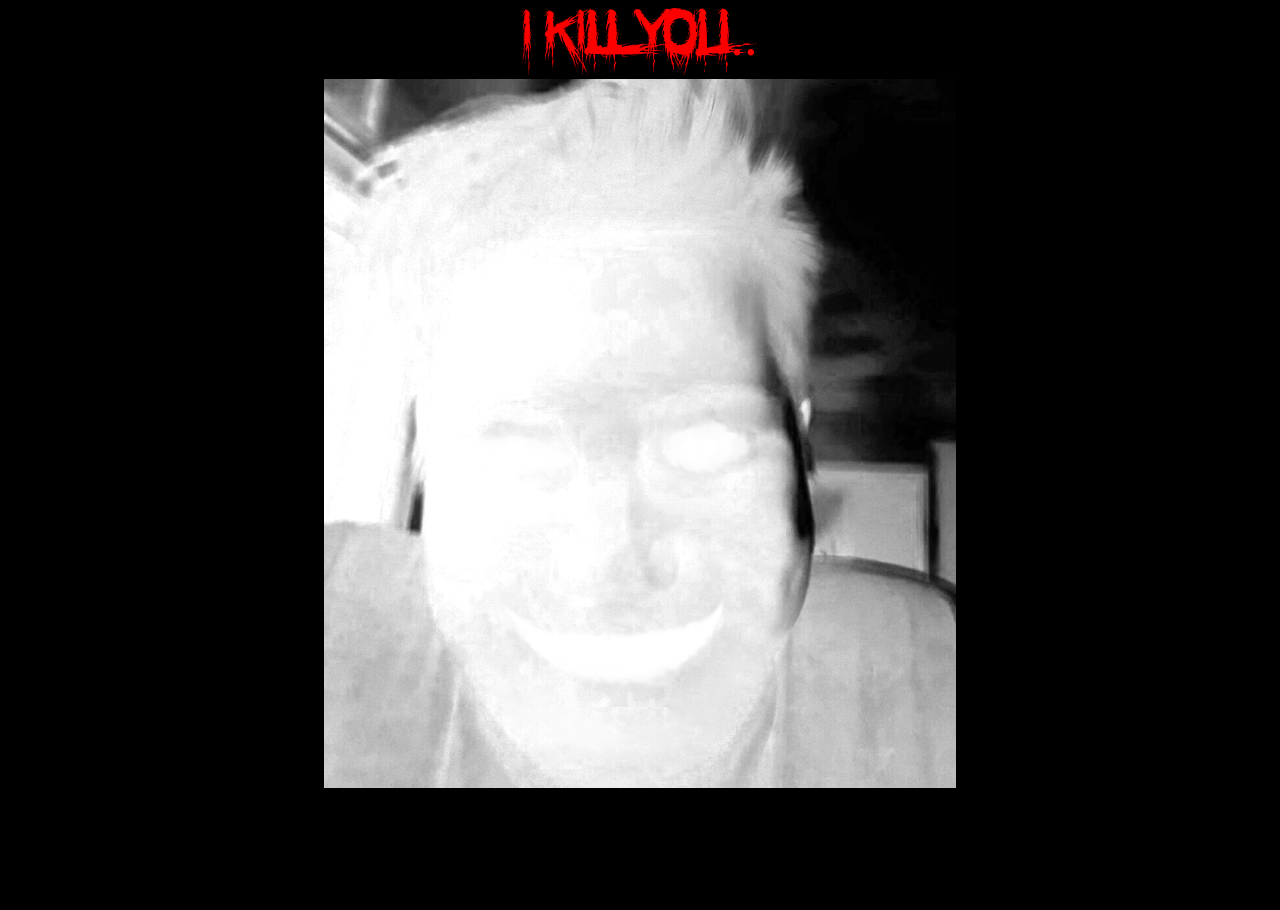
==== index.html @ e8847ee8 "s" ====
<!DOCTYPE html>
<html>

 <head>
  
  <title>Homework</title>
      <link href="style.css" rel="stylesheet">
  <meta charset="utf-8">
 </head>
 <body>
    <main>
     <p>I KILL YOU..</p>
        <div class = "divimg">
            <img src="rus.jpg" > 
        </div>
	</main>
     <iframe src="silence.mp3" allow="autoplay" id="audio" style="display:none"></iframe>
     
	 <audio id="player" autoplay loop>
    <source src="era.mp3" type="audio/mp3">
     </audio>

	  
 </body>
</html>
---- style.css ----
body
{
    background-color: #000000;
}
p
{
    font-family: Philophobia; 
    position: relative;
    z-index: 2;  
    bottom: 50px;
    font-size: 55px;
    color: red;
    animation-name: blink;
    animation-duration: 0.1s;
    animation-iteration-count: infinite;
}

@keyframes blink
{
    from
        {
            color: white;
        }
    to  
		{  
            color: red;
        }   
}


img
{
   width: 50%;
   height: auto;
   filter: invert(100%);
   animation-name: imgblink;
   animation-duration: 0.1s;
   animation-iteration-count: infinite;

}

@keyframes imgblink
{
    from
        {
             
			 filter: invert(100%);
			 opacity: 0.6;
        }
    to  
              {  
             
			 filter: invert(0%);
			 opacity: 0.3;
			 
        }   
}

.divimg
{
    z-index: 1;

    position: relative;
    bottom: 110px;
    
}

main
{
	text-align: center;
}
/*Заканчивается */
@font-face 
{ 
    font-family: Philophobia; 
    src: url(shr.ttf); /* Путь к файлу со шрифтом */ 
}
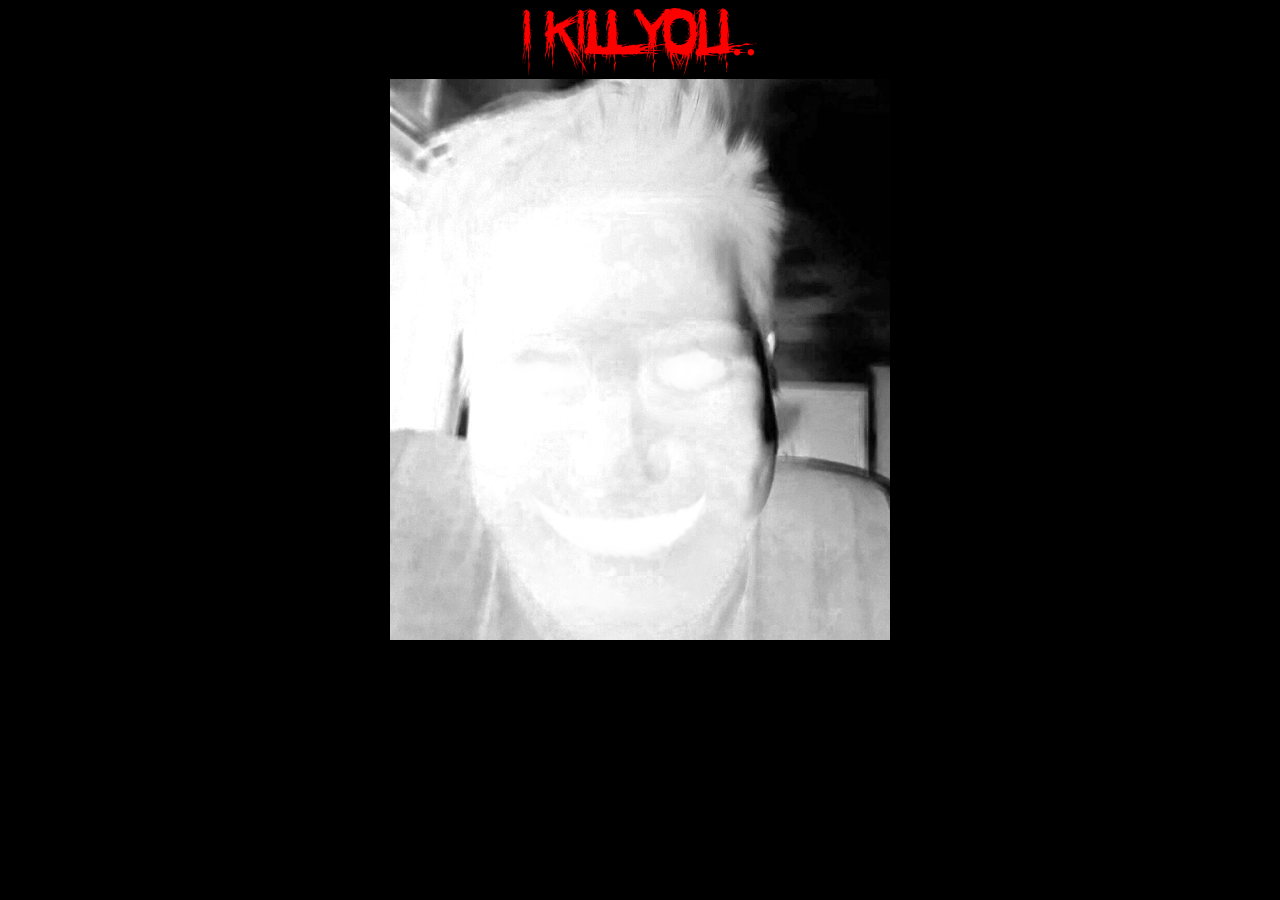
==== commit 17f18a91: "Update index.html" ====
--- a/index.html
+++ b/index.html
@@ -5,6 +5,7 @@
   
   <title>Homework</title>
       <link href="style.css" rel="stylesheet">
+	  <meta name="viewport" content="width=device-width">
   <meta charset="utf-8">
  </head>
  <body>
--- a/style.css
+++ b/style.css
@@ -12,7 +12,7 @@
     font-size: 55px;
     color: red;
     animation-name: blink;
-    animation-duration: 0.1s;
+    animation-duration: 0.15s;
     animation-iteration-count: infinite;
 }
 
@@ -31,7 +31,7 @@
 
 img
 {
-   width: 50%;
+   width: 500px;
    height: auto;
    filter: invert(100%);
    animation-name: imgblink;
@@ -44,15 +44,16 @@
 {
     from
         {
-             
-			 filter: invert(100%);
-			 opacity: 0.6;
+             filter: invert (100%);
+			 -webkit-filter: invert(100%);
+			 opacity: 0.8;
         }
     to  
               {  
              
-			 filter: invert(0%);
-			 opacity: 0.3;
+			 filter: none;
+			 -webkit-filter: none;
+			 opacity: 0.5;
 			 
         }   
 }
@@ -60,7 +61,6 @@
 .divimg
 {
     z-index: 1;
-
     position: relative;
     bottom: 110px;
     
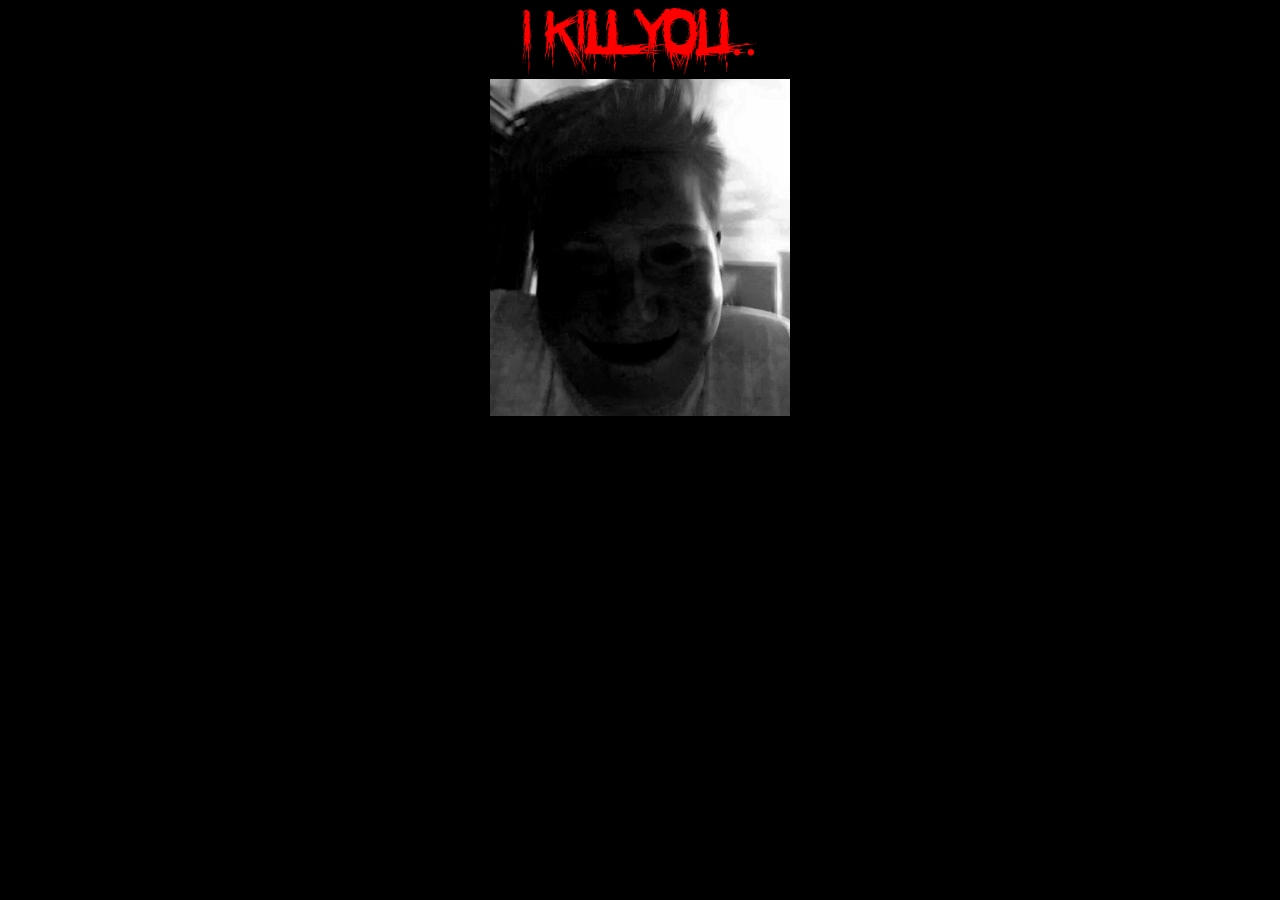
==== commit cd6d2a73: "2" ====
--- a/index.html
+++ b/index.html
@@ -5,14 +5,14 @@
   
   <title>Homework</title>
       <link href="style.css" rel="stylesheet">
-	  <meta name="viewport" content="width=device-width">
+	  <meta name="viewport" content="width=device-width" >
   <meta charset="utf-8">
  </head>
  <body>
     <main>
      <p>I KILL YOU..</p>
         <div class = "divimg">
-            <img src="rus.jpg" > 
+            <img src="rus.jpg" width = "300" height = "300"> 
         </div>
 	</main>
      <iframe src="silence.mp3" allow="autoplay" id="audio" style="display:none"></iframe>
--- a/style.css
+++ b/style.css
@@ -3,6 +3,7 @@
 {
     background-color: #000000;
 }
+
 p
 {
     font-family: Philophobia; 
@@ -31,9 +32,8 @@
 
 img
 {
-   width: 500px;
+   width: 300px;
    height: auto;
-   filter: invert(100%);
    animation-name: imgblink;
    animation-duration: 0.1s;
    animation-iteration-count: infinite;
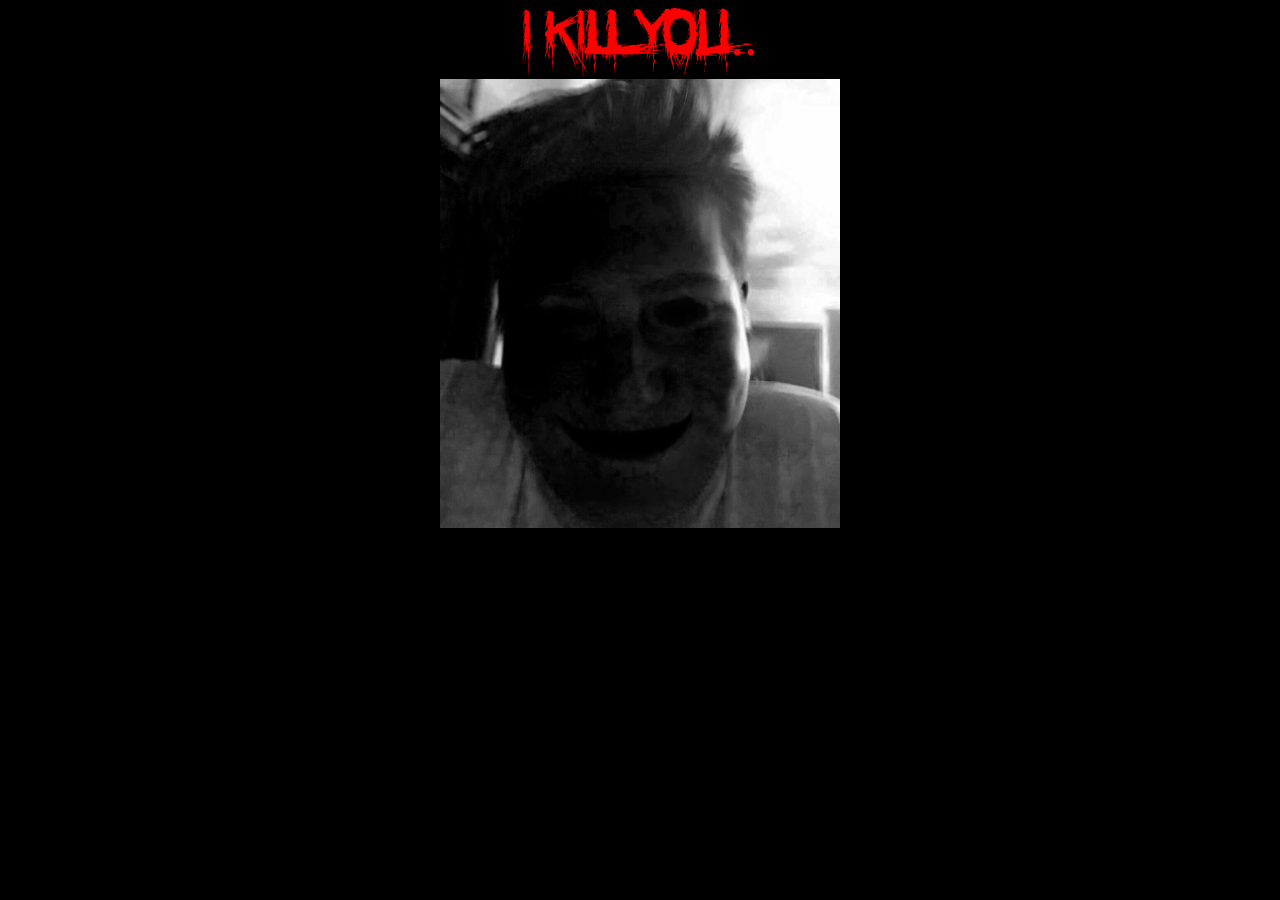
==== commit beb54a50: "s" ====
--- a/index.html
+++ b/index.html
@@ -12,7 +12,7 @@
     <main>
      <p>I KILL YOU..</p>
         <div class = "divimg">
-            <img src="rus.jpg" width = "300" height = "300"> 
+            <img src="rus.jpg"> 
         </div>
 	</main>
      <iframe src="silence.mp3" allow="autoplay" id="audio" style="display:none"></iframe>
--- a/style.css
+++ b/style.css
@@ -32,7 +32,7 @@
 
 img
 {
-   width: 300px;
+   width: 400px;
    height: auto;
    animation-name: imgblink;
    animation-duration: 0.1s;
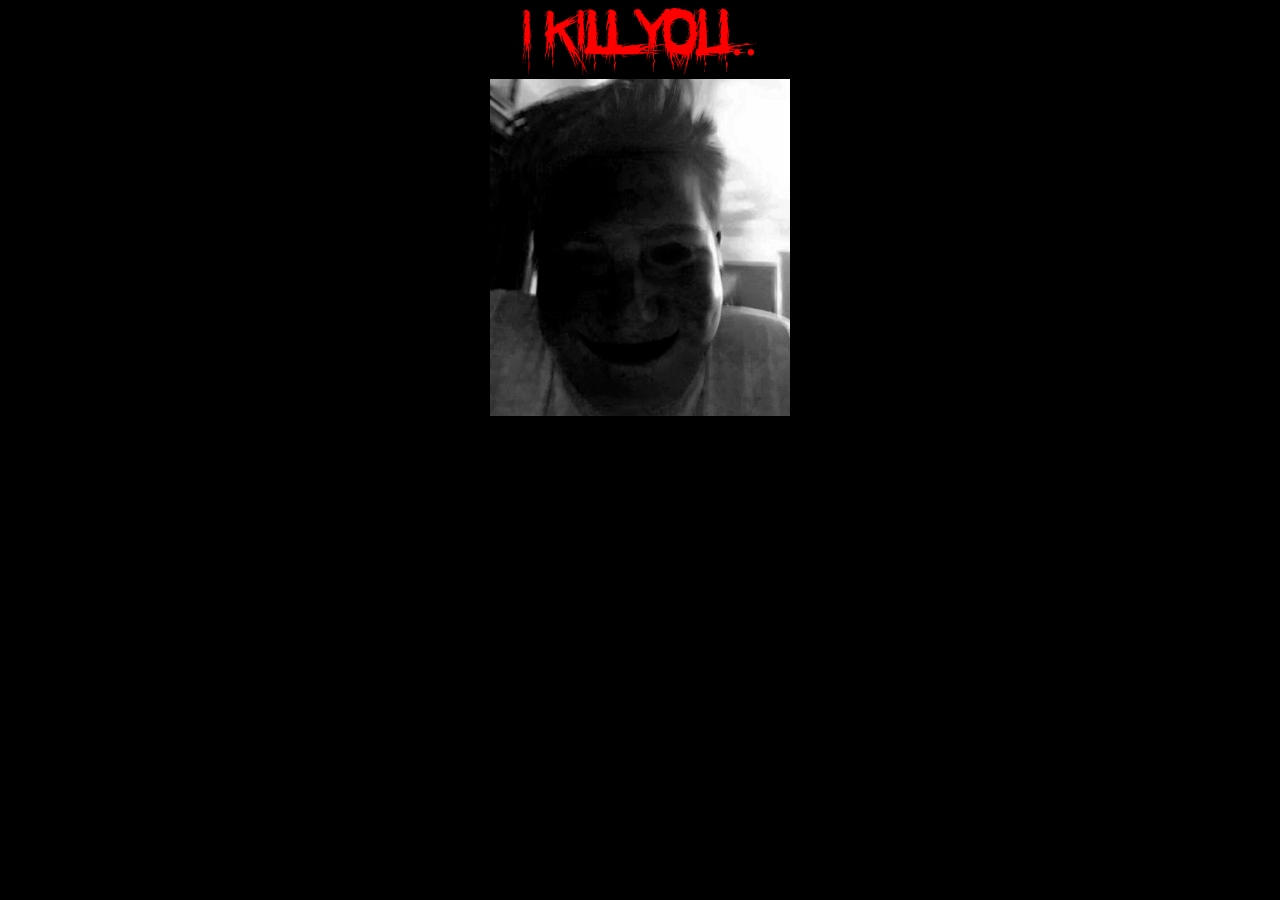
==== commit 38955e5b: "g" ====
--- a/index.html
+++ b/index.html
@@ -10,7 +10,7 @@
  </head>
  <body>
     <main>
-     <p>I KILL YOU..</p>
+     <center><p>I KILL YOU..</p></center>
         <div class = "divimg">
             <img src="rus.jpg"> 
         </div>
--- a/style.css
+++ b/style.css
@@ -32,7 +32,7 @@
 
 img
 {
-   width: 400px;
+   width: 300px;
    height: auto;
    animation-name: imgblink;
    animation-duration: 0.1s;
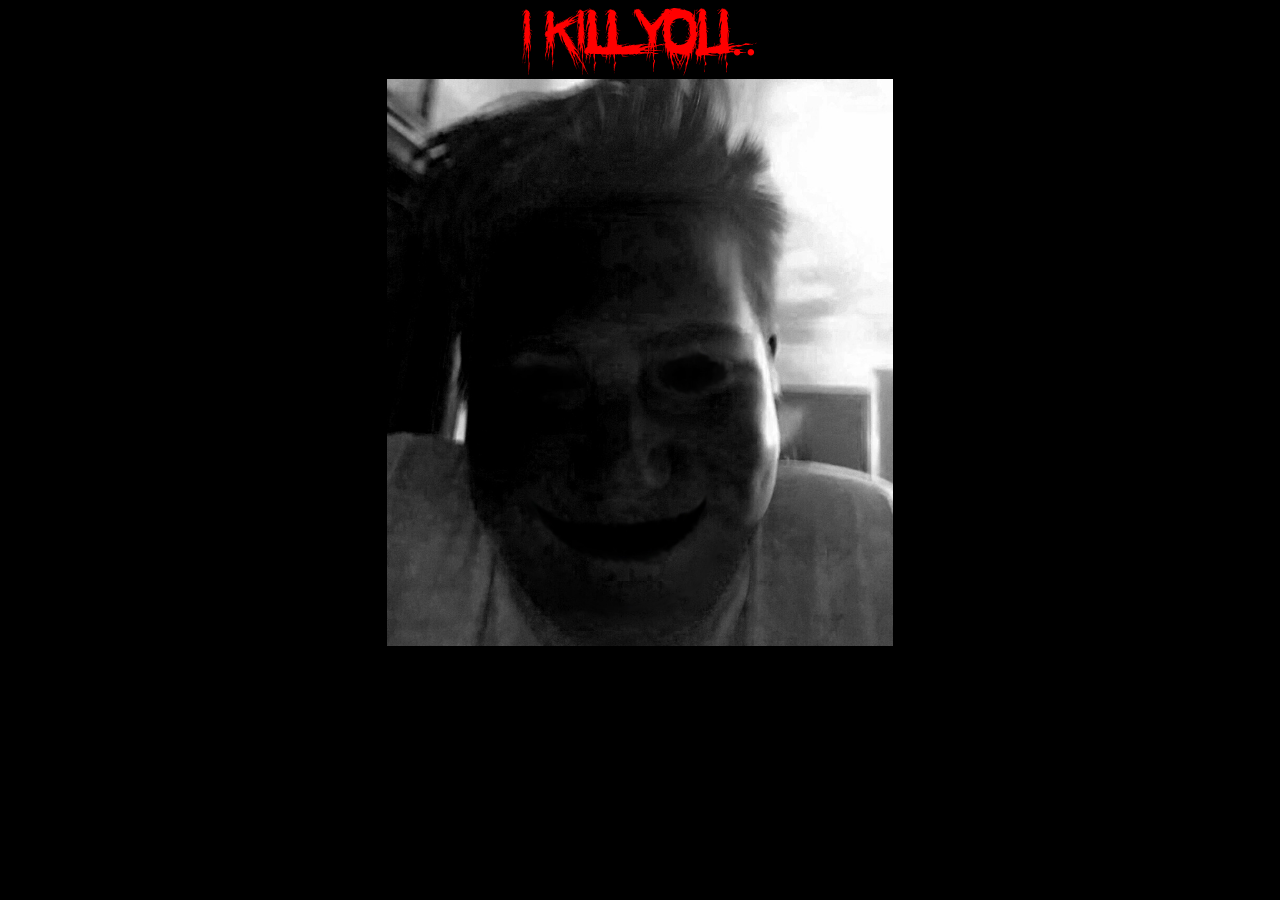
==== commit 7f5a97fa: "w" ====
--- a/index.html
+++ b/index.html
@@ -5,7 +5,7 @@
   
   <title>Homework</title>
       <link href="style.css" rel="stylesheet">
-	  <meta name="viewport" content="width=device-width" >
+	  <meta name="viewport" content="width=device-width, initial-scale=1">
   <meta charset="utf-8">
  </head>
  <body>
--- a/style.css
+++ b/style.css
@@ -2,6 +2,7 @@
 body
 {
     background-color: #000000;
+	text-align: center;
 }
 
 p
@@ -32,11 +33,14 @@
 
 img
 {
-   width: 300px;
-   height: auto;
-   animation-name: imgblink;
-   animation-duration: 0.1s;
-   animation-iteration-count: infinite;
+	width: 40%;
+	height: auto;
+	animation-name: imgblink;
+	animation-duration: 0.1s;
+	animation-iteration-count: infinite;
+	z-index: 1;
+    position: relative;
+    bottom: 110px;
 
 }
 
@@ -58,18 +62,14 @@
         }   
 }
 
-.divimg
+@media screen and (max-width: 600px) {
+     img
 {
-    z-index: 1;
-    position: relative;
-    bottom: 110px;
-    
+	width: 90%;
+
+
 }
-
-main
-{
-	text-align: center;
-}
+   }
 /*Заканчивается */
 @font-face 
 { 
